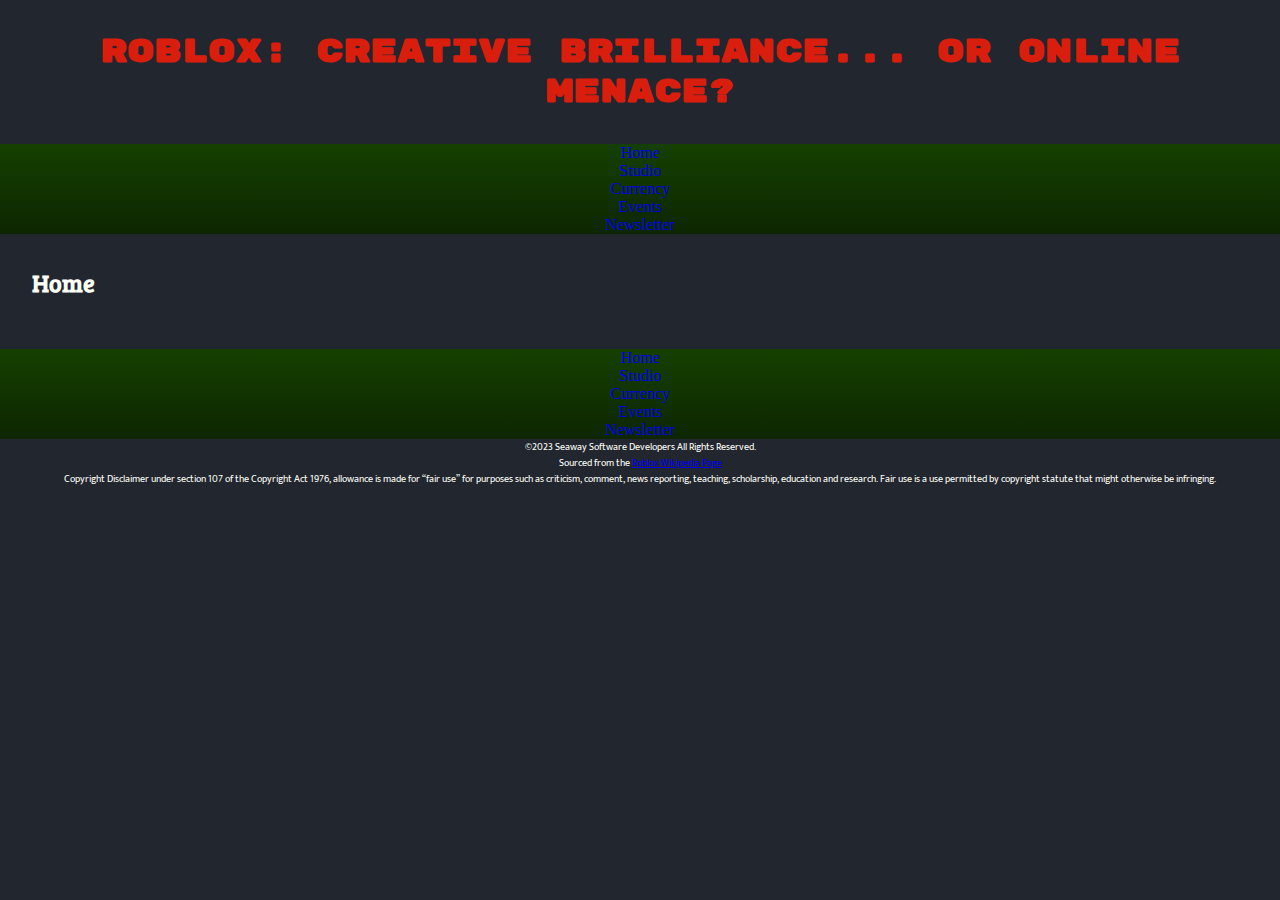
==== itemsCurrency.html @ 298e4893 "addition of new pages" ====
<!DOCTYPE html>
<html lang="en">
    <head>
        <title>Roblox: Creative Brilliance... or Online Menace?</title>
        <meta charset="UTF-8">
        <link rel="stylesheet" href="css/styles.css">
    </head>
    <body>
        <header>
            <h1>Roblox: Creative Brilliance... or Online Menace?</h1>
        </header>
        <nav id="topNav">
            <ul>
                <li><a href="index.html">Home</a></li>
                <li><a href="robloxStudio.html">Studio</a></li>
                <li><a href="itemsCurrency.html">Currency</a></li>
                <li><a href="robloxEvents.html">Events</a></li>
                <li><a href="newsletter.html">Newsletter</a></li>
            </ul>
        </nav>
        <main>
            <blockquote>
                <h2>Home</h2>
                <img src="" alt="">
                <p></p>
            </blockquote>
        </main>
        <nav id="bottomNav">
            <ul>
                <li><a href="index.html">Home</a></li>
                <li><a href="robloxStudio.html">Studio</a></li>
                <li><a href="itemsCurrency.html">Currency</a></li>
                <li><a href="robloxEvents.html">Events</a></li>
                <li><a href="newsletter.html">Newsletter</a></li>
            </ul>
        </nav>
        <footer>

            <p>&copy;2023 Seaway Software Developers All Rights Reserved.</p>
            <p>Sourced from the <a href="https://en.wikipedia.org/wiki/Roblox">Roblox Wikipedia Page</a></p>
            <p>Copyright Disclaimer under section 107 of the Copyright Act 1976, allowance is made for “fair use” for purposes such as criticism, comment, news reporting, teaching, scholarship, education and research. Fair use is a use permitted by copyright statute that might otherwise be infringing.</p>
        </footer>
    </body>
</html>
---- css/styles.css ----
/* CSS DOCUMENT */

/*

Colors

#010D00 - Roblox Black
#154001 - Roblox Green
#0D2601 - Roblox Dark Green
#22262F - Roblox Grey
#FDFEF6 - Roblox White
#D91E0D - Roblox Red

Fonts

font-family: 'Bree Serif', serif;
font-family: 'Mukta', sans-serif;
font-family: 'Rubik Mono One', sans-serif;

*/

@import url('https://fonts.googleapis.com/css2?family=Bree+Serif&family=Mukta:wght@200;400;700&family=Rubik+Mono+One&display=swap');

*, *:active {
    margin: 0;
    padding: 0;
    border: 0;
}

body {
    background-color: #22262F;
    color: #FDFEF6;
}

header {
    color: #010D00;
    padding: 2em;
    text-align: center;
}

h1 {
    color:#D91E0D;
    font-family: 'Rubik Mono One', sans-serif;
}

h2 {
    font-family: 'Bree Serif', serif;
}

p {
    font-family: 'Mukta', sans-serif;
}

blockquote {
    margin: 2em;
}

img {

}

table {

}

nav {
    background-image: linear-gradient(#154001,#0D2601);
    text-align: center;
}

nav ul{
    list-style-type: none;
}

nav ul li{
    text-align: center;
}

nav ul li a:link {
    text-decoration: none;
}

nav ul li a:hover {
    text-decoration: none;
}

nav ul li a:active {
    text-decoration: none;
}

nav ul li a:visited {
    text-decoration: none;
}

#topNav {

}

#bottomNav {

}

footer {
    text-align: center;
    color:#FDFEF6;
}

footer p {
    font-size: 0.6em;
}
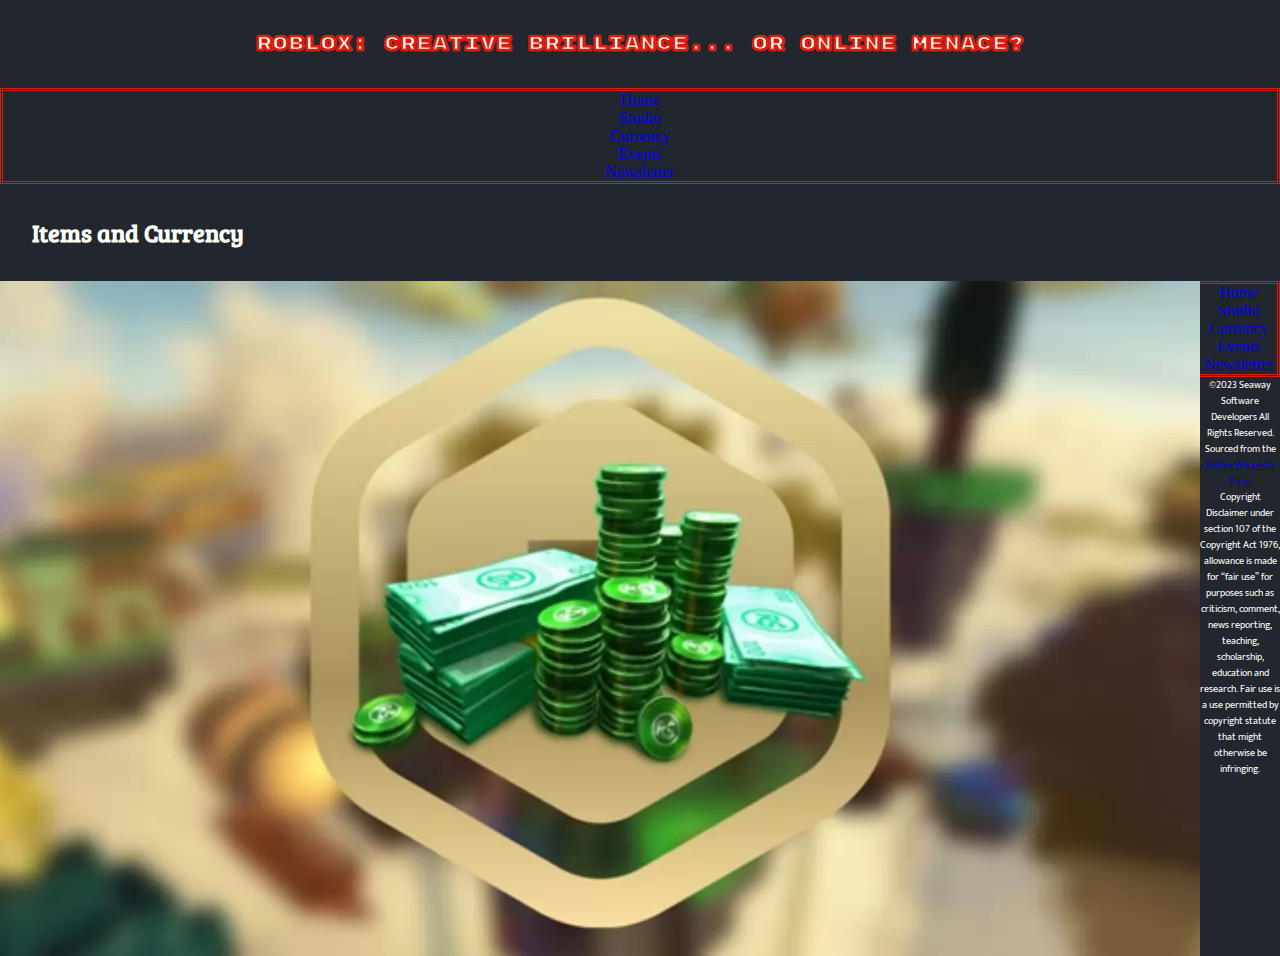
==== commit 92b236e6: "website updated" ====
--- a/itemsCurrency.html
+++ b/itemsCurrency.html
@@ -20,10 +20,12 @@
         </nav>
         <main>
             <blockquote>
-                <h2>Home</h2>
-                <img src="" alt="">
+                <h2>Items and Currency</h2>
+            </blockquote>
+            <section>
+                <img src="images/currency.png" alt="A bag of robux on a robox logo.">
                 <p></p>
-            </blockquote>
+            </section>
         </main>
         <nav id="bottomNav">
             <ul>
--- a/css/styles.css
+++ b/css/styles.css
@@ -39,8 +39,12 @@
 }
 
 h1 {
-    color:#D91E0D;
+    color:#FDFEF6;
     font-family: 'Rubik Mono One', sans-serif;
+    font-size: 1.2em;
+    -webkit-text-stroke-width: 2px;
+    -webkit-text-stroke-color: #D91E0D;
+    text-shadow: -1px 1px 0 #D91E0D;
 }
 
 h2 {
@@ -56,7 +60,7 @@
 }
 
 img {
-
+    float: left;
 }
 
 table {
@@ -64,7 +68,9 @@
 }
 
 nav {
-    background-image: linear-gradient(#154001,#0D2601);
+    border: double;
+    border-color: #D91E0D;
+    color:#FDFEF6;
     text-align: center;
 }
 
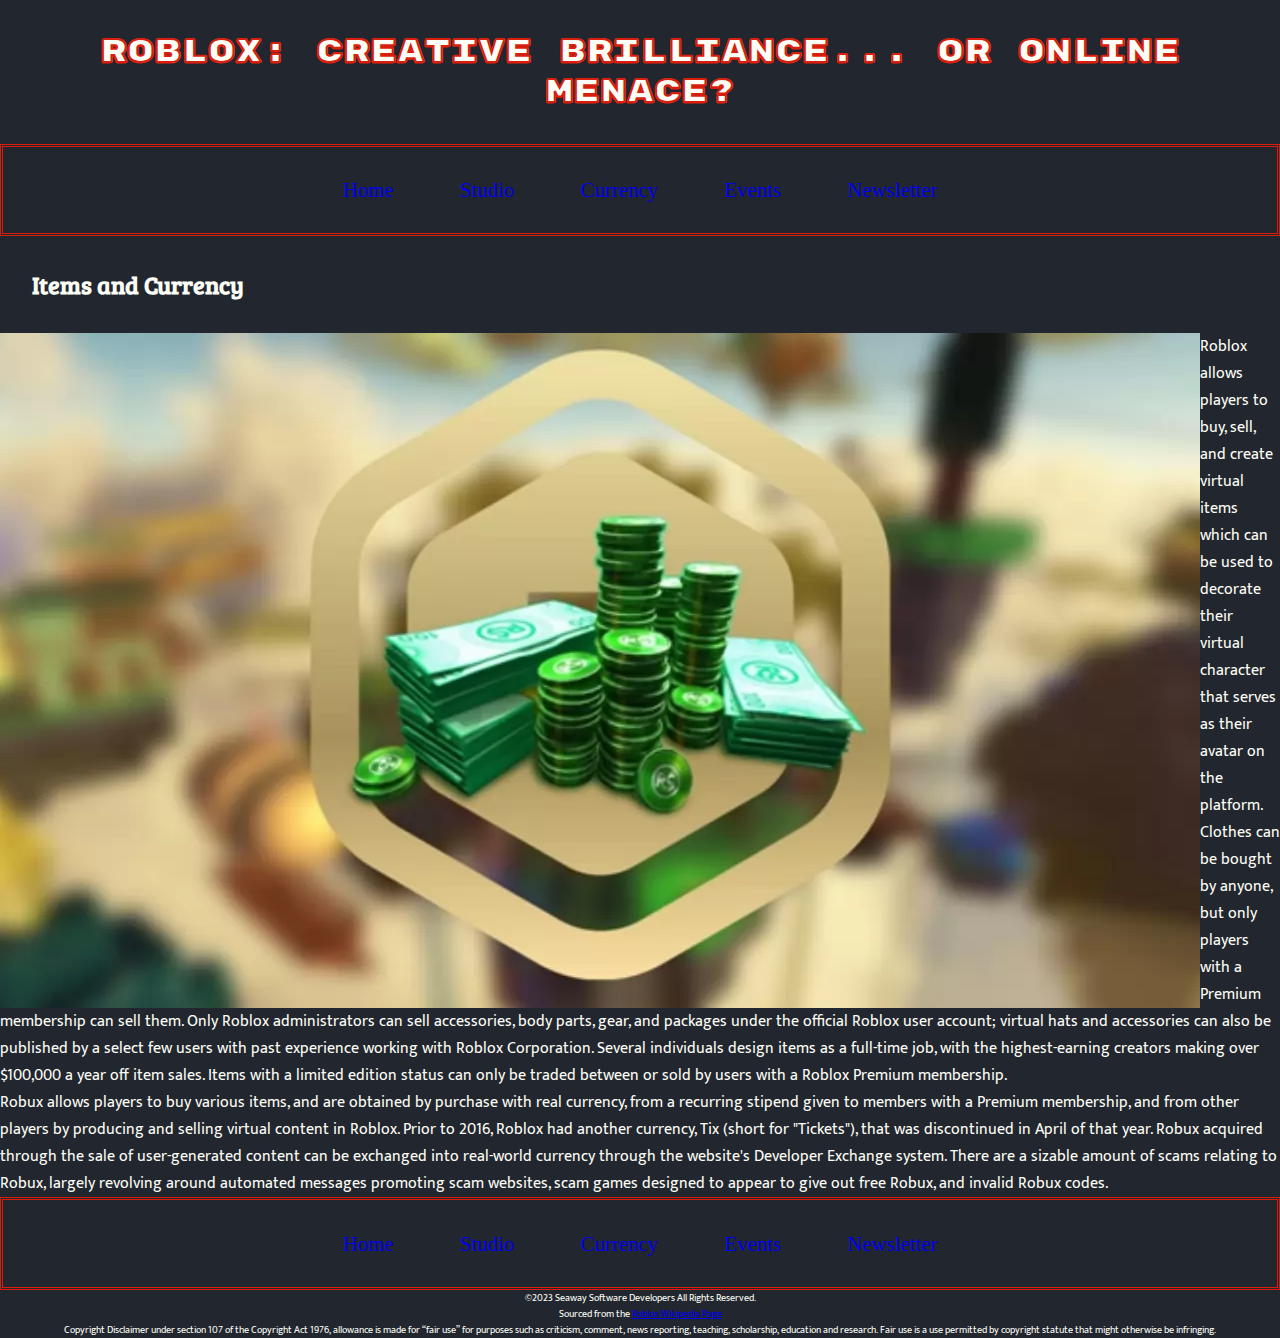
==== commit adcc243c: "final commit today" ====
--- a/itemsCurrency.html
+++ b/itemsCurrency.html
@@ -24,7 +24,8 @@
             </blockquote>
             <section>
                 <img src="images/currency.png" alt="A bag of robux on a robox logo.">
-                <p></p>
+                <p>Roblox allows players to buy, sell, and create virtual items which can be used to decorate their virtual character that serves as their avatar on the platform. Clothes can be bought by anyone, but only players with a Premium membership can sell them. Only Roblox administrators can sell accessories, body parts, gear, and packages under the official Roblox user account; virtual hats and accessories can also be published by a select few users with past experience working with Roblox Corporation. Several individuals design items as a full-time job, with the highest-earning creators making over $100,000 a year off item sales. Items with a limited edition status can only be traded between or sold by users with a Roblox Premium membership.</p>
+                <p>Robux allows players to buy various items, and are obtained by purchase with real currency, from a recurring stipend given to members with a Premium membership, and from other players by producing and selling virtual content in Roblox. Prior to 2016, Roblox had another currency, Tix (short for "Tickets"), that was discontinued in April of that year. Robux acquired through the sale of user-generated content can be exchanged into real-world currency through the website's Developer Exchange system. There are a sizable amount of scams relating to Robux, largely revolving around automated messages promoting scam websites, scam games designed to appear to give out free Robux, and invalid Robux codes.</p>
             </section>
         </main>
         <nav id="bottomNav">
--- a/css/styles.css
+++ b/css/styles.css
@@ -41,8 +41,8 @@
 h1 {
     color:#FDFEF6;
     font-family: 'Rubik Mono One', sans-serif;
-    font-size: 1.2em;
-    -webkit-text-stroke-width: 2px;
+    font-size: 2em;
+    -webkit-text-stroke-width: 1px;
     -webkit-text-stroke-color: #D91E0D;
     text-shadow: -1px 1px 0 #D91E0D;
 }
@@ -80,6 +80,9 @@
 
 nav ul li{
     text-align: center;
+    display: inline-block;
+    padding: 1.5em;
+    font-size: 1.3em;
 }
 
 nav ul li a:link {
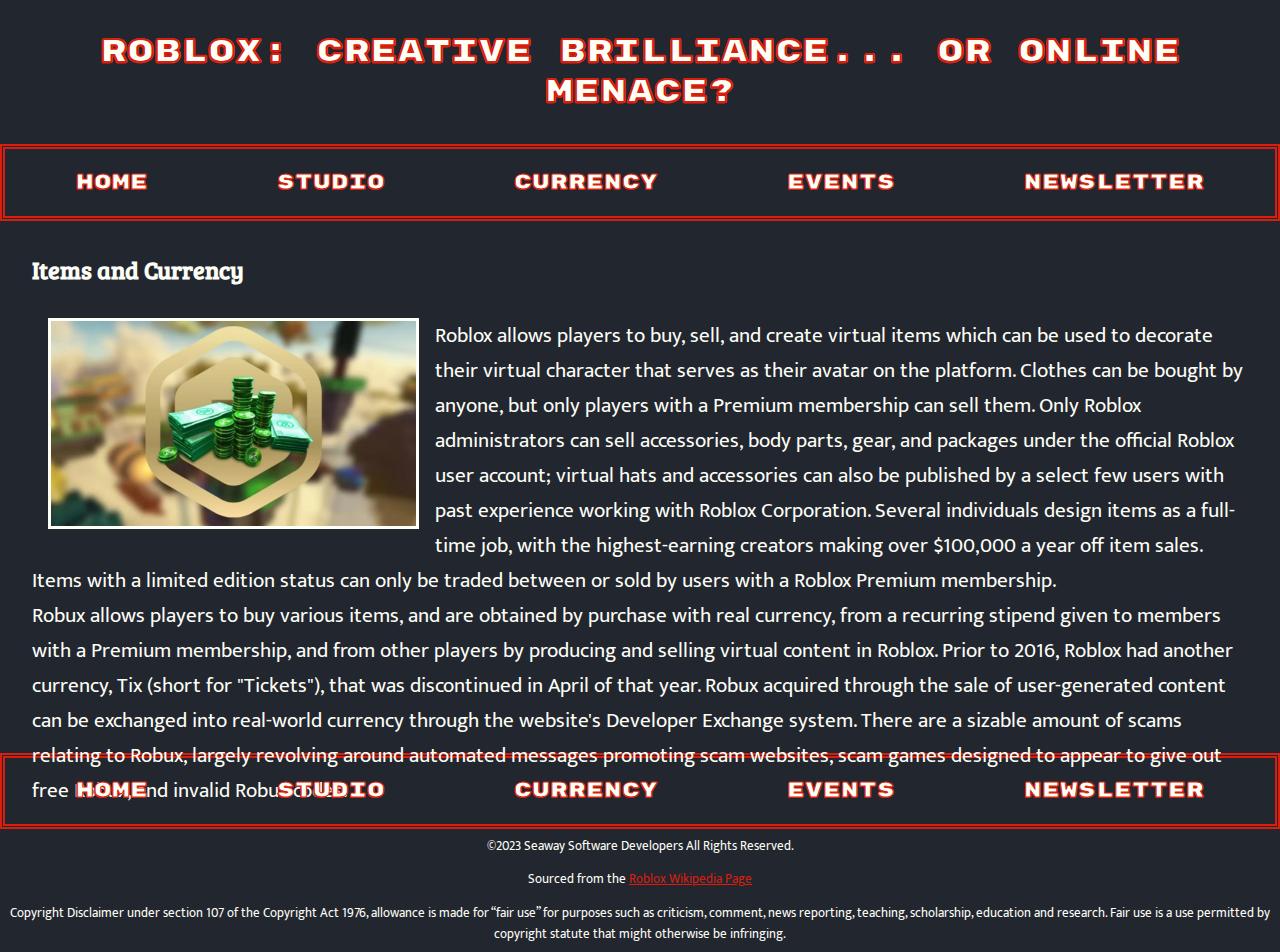
==== commit faa6e3fd: "Styles and link edit(3/2/2023, 10:00am)" ====
--- a/itemsCurrency.html
+++ b/itemsCurrency.html
@@ -40,7 +40,7 @@
         <footer>
 
             <p>&copy;2023 Seaway Software Developers All Rights Reserved.</p>
-            <p>Sourced from the <a href="https://en.wikipedia.org/wiki/Roblox">Roblox Wikipedia Page</a></p>
+            <p>Sourced from the <a href="https://en.wikipedia.org/wiki/Roblox" target="_blank">Roblox Wikipedia Page</a></p>
             <p>Copyright Disclaimer under section 107 of the Copyright Act 1976, allowance is made for “fair use” for purposes such as criticism, comment, news reporting, teaching, scholarship, education and research. Fair use is a use permitted by copyright statute that might otherwise be infringing.</p>
         </footer>
     </body>
--- a/css/styles.css
+++ b/css/styles.css
@@ -53,6 +53,11 @@
 
 p {
     font-family: 'Mukta', sans-serif;
+    font-size: 1.3em
+}
+
+main {
+    height: 500px;
 }
 
 blockquote {
@@ -61,6 +66,14 @@
 
 img {
     float: left;
+    width: 30%;
+    height: 25%;
+    border:#FDFEF6 solid;
+    margin: 0 1em;
+}
+
+.rightImg {
+    float: right;
 }
 
 table {
@@ -68,7 +81,7 @@
 }
 
 nav {
-    border: double;
+    border: double 5px;
     border-color: #D91E0D;
     color:#FDFEF6;
     text-align: center;
@@ -81,32 +94,53 @@
 nav ul li{
     text-align: center;
     display: inline-block;
-    padding: 1.5em;
+    padding: 1em 3em;
     font-size: 1.3em;
+    font-family: 'Rubik Mono One', sans-serif;
 }
 
 nav ul li a:link {
     text-decoration: none;
+    color:#FDFEF6;
+    -webkit-text-stroke-width: 1px;
+    -webkit-text-stroke-color: #D91E0D;
+    text-shadow: -1px 1px 0 #D91E0D;
 }
 
 nav ul li a:hover {
     text-decoration: none;
+    color:#D91E0D;
+    -webkit-text-stroke-width: 1px;
+    -webkit-text-stroke-color: #D91E0D;
+    text-shadow: -1px 1px 0 #D91E0D;
 }
 
 nav ul li a:active {
     text-decoration: none;
+    color:#D91E0D;
+    -webkit-text-stroke-width: 1px;
+    -webkit-text-stroke-color: #FDFEF6;
+    text-shadow: -1px 1px 0 #FDFEF6;
 }
 
 nav ul li a:visited {
     text-decoration: none;
+    color:#D91E0D;
+    -webkit-text-stroke-width: 1px;
+    -webkit-text-stroke-color: #FDFEF6;
+    text-shadow: -1px 1px 0 #FDFEF6
 }
 
 #topNav {
 
 }
 
+section {
+    margin: 2em;
+}
+
 #bottomNav {
-
+    clear: both;
 }
 
 footer {
@@ -114,6 +148,11 @@
     color:#FDFEF6;
 }
 
+footer p a{
+    color:#D91E0D;
+}
+
 footer p {
-    font-size: 0.6em;
+    padding: 0.5em;
+    font-size: 0.8em;
 }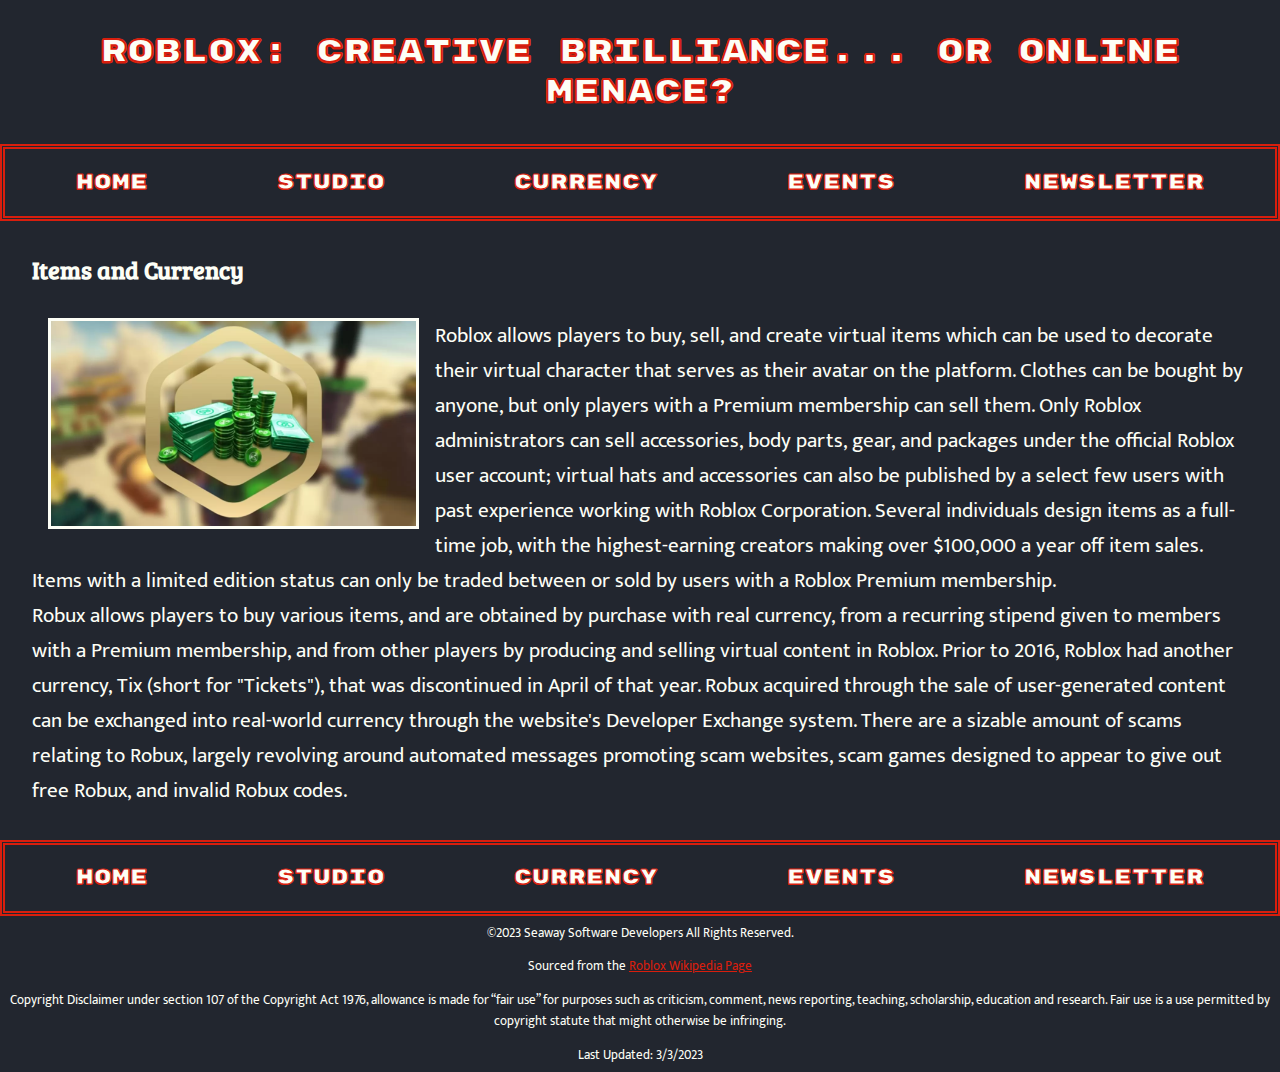
==== commit cf225b81: "Final Commits(3/3/2023, 9:14am)" ====
--- a/itemsCurrency.html
+++ b/itemsCurrency.html
@@ -42,6 +42,7 @@
             <p>&copy;2023 Seaway Software Developers All Rights Reserved.</p>
             <p>Sourced from the <a href="https://en.wikipedia.org/wiki/Roblox" target="_blank">Roblox Wikipedia Page</a></p>
             <p>Copyright Disclaimer under section 107 of the Copyright Act 1976, allowance is made for “fair use” for purposes such as criticism, comment, news reporting, teaching, scholarship, education and research. Fair use is a use permitted by copyright statute that might otherwise be infringing.</p>
+            <p>Last Updated: 3/3/2023</p>
         </footer>
     </body>
 </html>--- a/css/styles.css
+++ b/css/styles.css
@@ -57,7 +57,7 @@
 }
 
 main {
-    height: 500px;
+    height: auto;
 }
 
 blockquote {
@@ -69,7 +69,7 @@
     width: 30%;
     height: 25%;
     border:#FDFEF6 solid;
-    margin: 0 1em;
+    margin: 0 1em 1em 1em;
 }
 
 .rightImg {
@@ -77,7 +77,25 @@
 }
 
 table {
+    font-family: 'Mukta', sans-serif;
+}
 
+table tr {
+    padding: 1em;
+}
+
+.btn {
+    border-radius: 3px;
+    margin: 0.3em;
+}
+
+table tr td {
+    font-family: 'Mukta', sans-serif;
+    font-size: 1.5em;
+}
+
+table tr td input {
+    font-size: 1.1em;
 }
 
 nav {
@@ -132,7 +150,7 @@
 }
 
 #topNav {
-
+    clear: both;
 }
 
 section {
